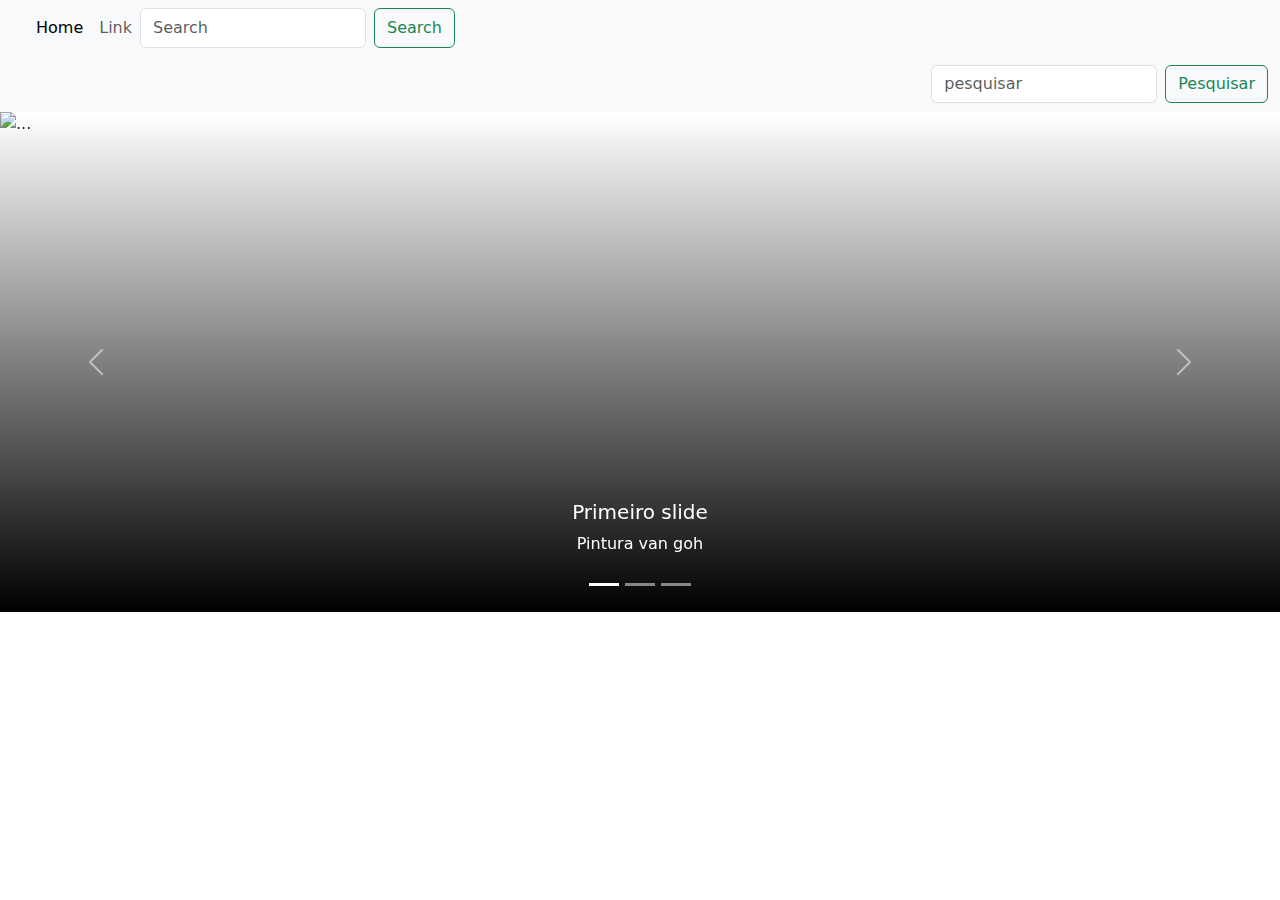
==== styles/index.html @ 53318308 "Commit 1" ====
<!DOCTYPE html>
<html lang="en">

<head>
    <meta charset="UTF-8">
    <meta name="viewport" content="width=device-width, initial-scale=1.0">
    <link rel="stylesheet" href="style.css">
    <title>Projeto Botstrap, Intro</title>
    <link href="https://cdn.jsdelivr.net/npm/bootstrap@5.3.3/dist/css/bootstrap.min.css" rel="stylesheet"
        integrity="sha384-QWTKZyjpPEjISv5WaRU9OFeRpok6YctnYmDr5pNlyT2bRjXh0JMhjY6hW+ALEwIH" crossorigin="anonymous">
</head>

<body>
    <!-- bootstrap -->
    <nav class="navbar navbar-expand-lg bg-body-tertiary">
        <div class="container-fluid">
            <a class="navbar-brand" href="#"><img src="/assets/img/pngwing.com.png" alt=""></a>
            <button class="navbar-toggler" type="button" data-bs-toggle="collapse"
                data-bs-target="#navbarSupportedContent" aria-controls="navbarSupportedContent" aria-expanded="false"
                aria-label="Toggle navigation">
                <span class="navbar-toggler-icon"></span>
            </button>
            <div class="collapse navbar-collapse" id="navbarSupportedContent">
                <ul class="navbar-nav me-auto mb-2 mb-lg-0">
                    <li class="nav-item">
                        <a class="nav-link active" aria-current="page" href="#">Home</a>
                    </li>
                    <li class="nav-item">
                        <a class="nav-link" href="#">Link</a>
                    </li>
                <form class="d-flex" role="search">
                    <input class="form-control me-2" type="search" placeholder="Search" aria-label="Search">
                    <button class="btn btn-outline-success" type="submit">Search</button>
                </form>
            </div>
        </div>
    </nav>

    <!-- menu navegação -->

    <nav class="navbar bg-body-tertiary">
        <div class="container-fluid">
          <a class="navbar-brand"><img src="/assets/img/pngwing.com.png" alt=""></a>
          <form class="d-flex" role="pesquisar">
            <input class="form-control me-2" type="pesquisar" placeholder="pesquisar" aria-label="Pesquisar">
            <button class="btn btn-outline-success" type="submit">Pesquisar</button>
          </form>
        </div>
      </nav>


    <!-- caroussel -->

    <div id="carouselExampleCaptions" class="carousel slide">
        <div class="carousel-indicators">
          <button type="button" data-bs-target="#carouselExampleCaptions" data-bs-slide-to="0" class="active" aria-current="true" aria-label="Slide 1"></button>
          <button type="button" data-bs-target="#carouselExampleCaptions" data-bs-slide-to="1" aria-label="Slide 2"></button>
          <button type="button" data-bs-target="#carouselExampleCaptions" data-bs-slide-to="2" aria-label="Slide 3"></button>
        </div>
        <div class="carousel-inner">
          <div class="carousel-item active">
            <img src="/assets/img/primeira.jpg" class="d-block w-100" alt="...">
            <div class="carousel-caption d-none d-md-block">
              <h5>Primeiro slide </h5>
              <p>Pintura van goh</p>
            </div>
          </div>
          <div class="carousel-item">
            <img src="https://images.unsplash.com/photo-1714108671525-a8f722f30632?w=500&auto=format&fit=crop&q=60&ixlib=rb-4.0.3&ixid=M3wxMjA3fDB8MHxlZGl0b3JpYWwtZmVlZHw2fHx8ZW58MHx8fHx8" class="d-block w-100" alt="...">
            <div class="carousel-caption d-none d-md-block">
              <h5>Segundo slide</h5>
              <p>coqueiros vistos de baixo</p>
            </div>
          </div>
          <div class="carousel-item">
            <img src="https://images.unsplash.com/photo-1714139009590-e397d21023d8?w=500&auto=format&fit=crop&q=60&ixlib=rb-4.0.3&ixid=M3wxMjA3fDB8MHxlZGl0b3JpYWwtZmVlZHwzMXx8fGVufDB8fHx8fA%3D%3D" class="d-block w-100" alt="...">
            <div class="carousel-caption d-none d-md-block">
              <h5>Terceiro slide </h5>
              <p>Placa no deserto</p>
            </div>
          </div>
        </div>
        <button class="carousel-control-prev" type="button" data-bs-target="#carouselExampleCaptions" data-bs-slide="prev">
          <span class="carousel-control-prev-icon" aria-hidden="true"></span>
          <span class="visually-hidden">Anterior</span>
        </button>
        <button class="carousel-control-next" type="button" data-bs-target="#carouselExampleCaptions" data-bs-slide="next">
          <span class="carousel-control-next-icon" aria-hidden="true"></span>
          <span class="visually-hidden">Proximo</span>
        </button>
      </div>
      





    <script src="https://cdn.jsdelivr.net/npm/bootstrap@5.3.3/dist/js/bootstrap.bundle.min.js"
        integrity="sha384-YvpcrYf0tY3lHB60NNkmXc5s9fDVZLESaAA55NDzOxhy9GkcIdslK1eN7N6jIeHz"
        crossorigin="anonymous"></script>

</body>

</html>
---- styles/style.css ----
.carousel-item {
    height: 500px;

}
.carousel-item img {
    height:100%;
    object-fit:cover;
    position: center;
}
.navbar-brand img{
    width: 50px;
}
.carousel-item::before{
    width: 100%;
    height: 100%;
    position:absolute ;
    content: "";
    background: linear-gradient(transparent, black);



}
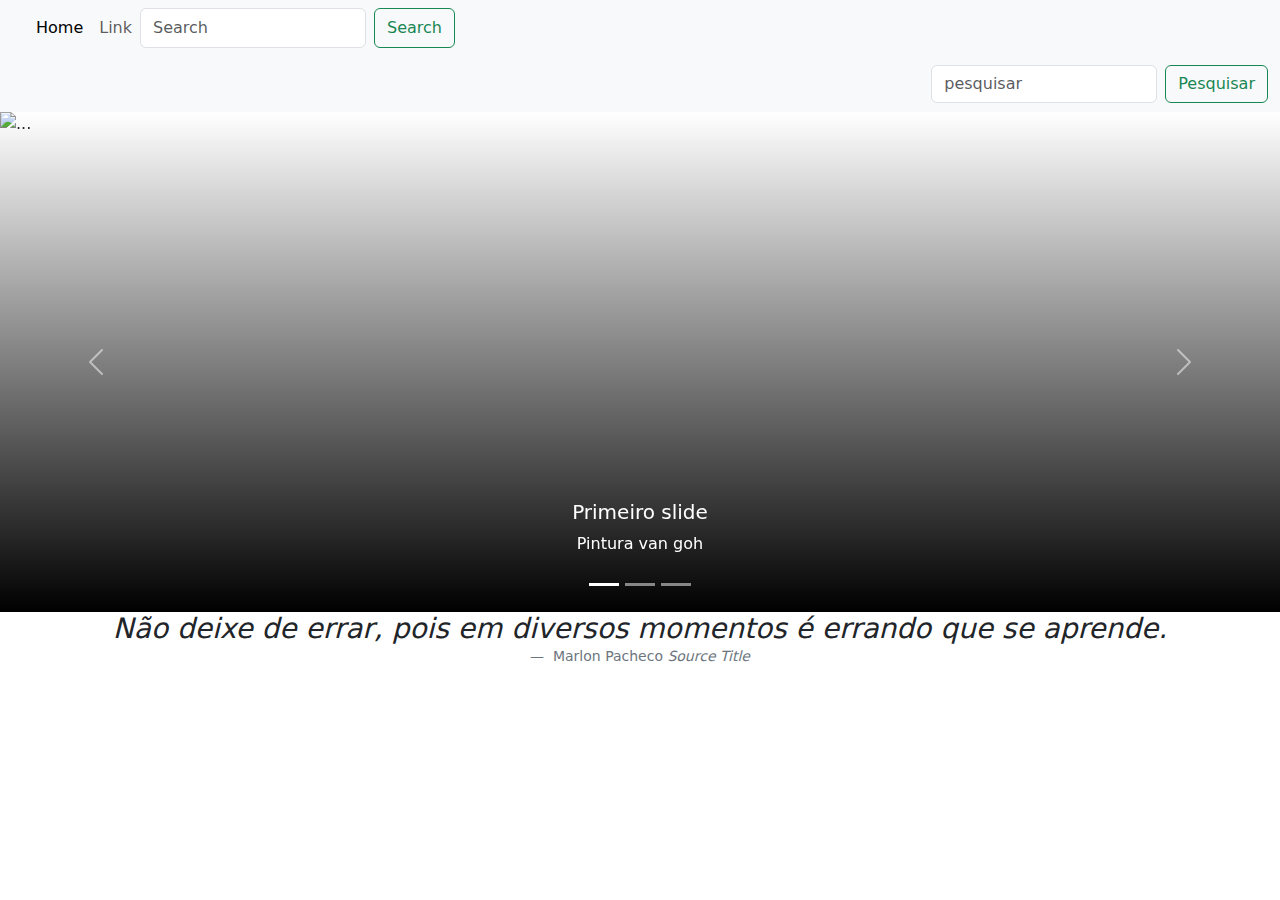
==== commit dec3280b: "Coloquei a Citação no meio" ====
--- a/styles/index.html
+++ b/styles/index.html
@@ -2,102 +2,114 @@
 <html lang="en">
 
 <head>
-    <meta charset="UTF-8">
-    <meta name="viewport" content="width=device-width, initial-scale=1.0">
-    <link rel="stylesheet" href="style.css">
-    <title>Projeto Botstrap, Intro</title>
-    <link href="https://cdn.jsdelivr.net/npm/bootstrap@5.3.3/dist/css/bootstrap.min.css" rel="stylesheet"
-        integrity="sha384-QWTKZyjpPEjISv5WaRU9OFeRpok6YctnYmDr5pNlyT2bRjXh0JMhjY6hW+ALEwIH" crossorigin="anonymous">
+  <meta charset="UTF-8">
+  <meta name="viewport" content="width=device-width, initial-scale=1.0">
+  <link rel="stylesheet" href="style.css">
+  <title>Projeto Botstrap, Intro</title>
+  <link href="https://cdn.jsdelivr.net/npm/bootstrap@5.3.3/dist/css/bootstrap.min.css" rel="stylesheet"
+    integrity="sha384-QWTKZyjpPEjISv5WaRU9OFeRpok6YctnYmDr5pNlyT2bRjXh0JMhjY6hW+ALEwIH" crossorigin="anonymous">
 </head>
 
 <body>
-    <!-- bootstrap -->
-    <nav class="navbar navbar-expand-lg bg-body-tertiary">
-        <div class="container-fluid">
-            <a class="navbar-brand" href="#"><img src="/assets/img/pngwing.com.png" alt=""></a>
-            <button class="navbar-toggler" type="button" data-bs-toggle="collapse"
-                data-bs-target="#navbarSupportedContent" aria-controls="navbarSupportedContent" aria-expanded="false"
-                aria-label="Toggle navigation">
-                <span class="navbar-toggler-icon"></span>
-            </button>
-            <div class="collapse navbar-collapse" id="navbarSupportedContent">
-                <ul class="navbar-nav me-auto mb-2 mb-lg-0">
-                    <li class="nav-item">
-                        <a class="nav-link active" aria-current="page" href="#">Home</a>
-                    </li>
-                    <li class="nav-item">
-                        <a class="nav-link" href="#">Link</a>
-                    </li>
-                <form class="d-flex" role="search">
-                    <input class="form-control me-2" type="search" placeholder="Search" aria-label="Search">
-                    <button class="btn btn-outline-success" type="submit">Search</button>
-                </form>
-            </div>
-        </div>
-    </nav>
+  <!-- bootstrap -->
+  <nav class="navbar navbar-expand-lg bg-body-tertiary">
+    <div class="container-fluid">
+      <a class="navbar-brand" href="#"><img src="/assets/img/pngwing.com.png" alt=""></a>
+      <button class="navbar-toggler" type="button" data-bs-toggle="collapse" data-bs-target="#navbarSupportedContent"
+        aria-controls="navbarSupportedContent" aria-expanded="false" aria-label="Toggle navigation">
+        <span class="navbar-toggler-icon"></span>
+      </button>
+      <div class="collapse navbar-collapse" id="navbarSupportedContent">
+        <ul class="navbar-nav me-auto mb-2 mb-lg-0">
+          <li class="nav-item">
+            <a class="nav-link active" aria-current="page" href="#">Home</a>
+          </li>
+          <li class="nav-item">
+            <a class="nav-link" href="#">Link</a>
+          </li>
+          <form class="d-flex" role="search">
+            <input class="form-control me-2" type="search" placeholder="Search" aria-label="Search">
+            <button class="btn btn-outline-success" type="submit">Search</button>
+          </form>
+      </div>
+    </div>
+  </nav>
 
-    <!-- menu navegação -->
+  <!-- menu navegação -->
 
-    <nav class="navbar bg-body-tertiary">
-        <div class="container-fluid">
-          <a class="navbar-brand"><img src="/assets/img/pngwing.com.png" alt=""></a>
-          <form class="d-flex" role="pesquisar">
-            <input class="form-control me-2" type="pesquisar" placeholder="pesquisar" aria-label="Pesquisar">
-            <button class="btn btn-outline-success" type="submit">Pesquisar</button>
-          </form>
-        </div>
-      </nav>
+  <nav class="navbar bg-body-tertiary">
+    <div class="container-fluid">
+      <a class="navbar-brand"><img src="/assets/img/pngwing.com.png" alt=""></a>
+      <form class="d-flex" role="pesquisar">
+        <input class="form-control me-2" type="pesquisar" placeholder="pesquisar" aria-label="Pesquisar">
+        <button class="btn btn-outline-success" type="submit">Pesquisar</button>
+      </form>
+    </div>
+  </nav>
 
 
-    <!-- caroussel -->
+  <!-- caroussel -->
 
-    <div id="carouselExampleCaptions" class="carousel slide">
-        <div class="carousel-indicators">
-          <button type="button" data-bs-target="#carouselExampleCaptions" data-bs-slide-to="0" class="active" aria-current="true" aria-label="Slide 1"></button>
-          <button type="button" data-bs-target="#carouselExampleCaptions" data-bs-slide-to="1" aria-label="Slide 2"></button>
-          <button type="button" data-bs-target="#carouselExampleCaptions" data-bs-slide-to="2" aria-label="Slide 3"></button>
+  <div id="carouselExampleCaptions" class="carousel slide">
+    <div class="carousel-indicators">
+      <button type="button" data-bs-target="#carouselExampleCaptions" data-bs-slide-to="0" class="active"
+        aria-current="true" aria-label="Slide 1"></button>
+      <button type="button" data-bs-target="#carouselExampleCaptions" data-bs-slide-to="1"
+        aria-label="Slide 2"></button>
+      <button type="button" data-bs-target="#carouselExampleCaptions" data-bs-slide-to="2"
+        aria-label="Slide 3"></button>
+    </div>
+    <div class="carousel-inner">
+      <div class="carousel-item active">
+        <img src="/assets/img/primeira.jpg" class="d-block w-100" alt="...">
+        <div class="carousel-caption d-none d-md-block">
+          <h5>Primeiro slide </h5>
+          <p>Pintura van goh</p>
         </div>
-        <div class="carousel-inner">
-          <div class="carousel-item active">
-            <img src="/assets/img/primeira.jpg" class="d-block w-100" alt="...">
-            <div class="carousel-caption d-none d-md-block">
-              <h5>Primeiro slide </h5>
-              <p>Pintura van goh</p>
-            </div>
-          </div>
-          <div class="carousel-item">
-            <img src="https://images.unsplash.com/photo-1714108671525-a8f722f30632?w=500&auto=format&fit=crop&q=60&ixlib=rb-4.0.3&ixid=M3wxMjA3fDB8MHxlZGl0b3JpYWwtZmVlZHw2fHx8ZW58MHx8fHx8" class="d-block w-100" alt="...">
-            <div class="carousel-caption d-none d-md-block">
-              <h5>Segundo slide</h5>
-              <p>coqueiros vistos de baixo</p>
-            </div>
-          </div>
-          <div class="carousel-item">
-            <img src="https://images.unsplash.com/photo-1714139009590-e397d21023d8?w=500&auto=format&fit=crop&q=60&ixlib=rb-4.0.3&ixid=M3wxMjA3fDB8MHxlZGl0b3JpYWwtZmVlZHwzMXx8fGVufDB8fHx8fA%3D%3D" class="d-block w-100" alt="...">
-            <div class="carousel-caption d-none d-md-block">
-              <h5>Terceiro slide </h5>
-              <p>Placa no deserto</p>
-            </div>
-          </div>
+      </div>
+      <div class="carousel-item">
+        <img
+          src="https://images.unsplash.com/photo-1714108671525-a8f722f30632?w=500&auto=format&fit=crop&q=60&ixlib=rb-4.0.3&ixid=M3wxMjA3fDB8MHxlZGl0b3JpYWwtZmVlZHw2fHx8ZW58MHx8fHx8"
+          class="d-block w-100" alt="...">
+        <div class="carousel-caption d-none d-md-block">
+          <h5>Segundo slide</h5>
+          <p>coqueiros vistos de baixo</p>
         </div>
-        <button class="carousel-control-prev" type="button" data-bs-target="#carouselExampleCaptions" data-bs-slide="prev">
-          <span class="carousel-control-prev-icon" aria-hidden="true"></span>
-          <span class="visually-hidden">Anterior</span>
-        </button>
-        <button class="carousel-control-next" type="button" data-bs-target="#carouselExampleCaptions" data-bs-slide="next">
-          <span class="carousel-control-next-icon" aria-hidden="true"></span>
-          <span class="visually-hidden">Proximo</span>
-        </button>
       </div>
-      
+      <div class="carousel-item">
+        <img
+          src="https://images.unsplash.com/photo-1714139009590-e397d21023d8?w=500&auto=format&fit=crop&q=60&ixlib=rb-4.0.3&ixid=M3wxMjA3fDB8MHxlZGl0b3JpYWwtZmVlZHwzMXx8fGVufDB8fHx8fA%3D%3D"
+          class="d-block w-100" alt="...">
+        <div class="carousel-caption d-none d-md-block">
+          <h5>Terceiro slide </h5>
+          <p>Placa no deserto</p>
+        </div>
+      </div>
+    </div>
+    <button class="carousel-control-prev" type="button" data-bs-target="#carouselExampleCaptions" data-bs-slide="prev">
+      <span class="carousel-control-prev-icon" aria-hidden="true"></span>
+      <span class="visually-hidden">Anterior</span>
+    </button>
+    <button class="carousel-control-next" type="button" data-bs-target="#carouselExampleCaptions" data-bs-slide="next">
+      <span class="carousel-control-next-icon" aria-hidden="true"></span>
+      <span class="visually-hidden">Proximo</span>
+    </button>
+  </div>
+
+  <figure>
+    <blockquote class="blockquote">
+      <h3 class="fw-lighter fst-italic text-center mb-0">Não deixe de errar, pois em diversos momentos é errando que se aprende.</h3>
+    </blockquote>
+    <figcaption class="blockquote-footer text-center">
+      Marlon Pacheco <cite title="Source Title">Source Title</cite>
+    </figcaption>
+  </figure>
 
 
 
-
-
-    <script src="https://cdn.jsdelivr.net/npm/bootstrap@5.3.3/dist/js/bootstrap.bundle.min.js"
-        integrity="sha384-YvpcrYf0tY3lHB60NNkmXc5s9fDVZLESaAA55NDzOxhy9GkcIdslK1eN7N6jIeHz"
-        crossorigin="anonymous"></script>
+<script src="https://cdn.jsdelivr.net/npm/bootstrap@5.3.3/dist/js/bootstrap.bundle.min.js"
+    integrity="sha384-YvpcrYf0tY3lHB60NNkmXc5s9fDVZLESaAA55NDzOxhy9GkcIdslK1eN7N6jIeHz"
+    crossorigin="anonymous"></script>
 
 </body>
 
--- a/styles/style.css
+++ b/styles/style.css
@@ -17,6 +17,4 @@
     content: "";
     background: linear-gradient(transparent, black);
 
-
-
-}+}
